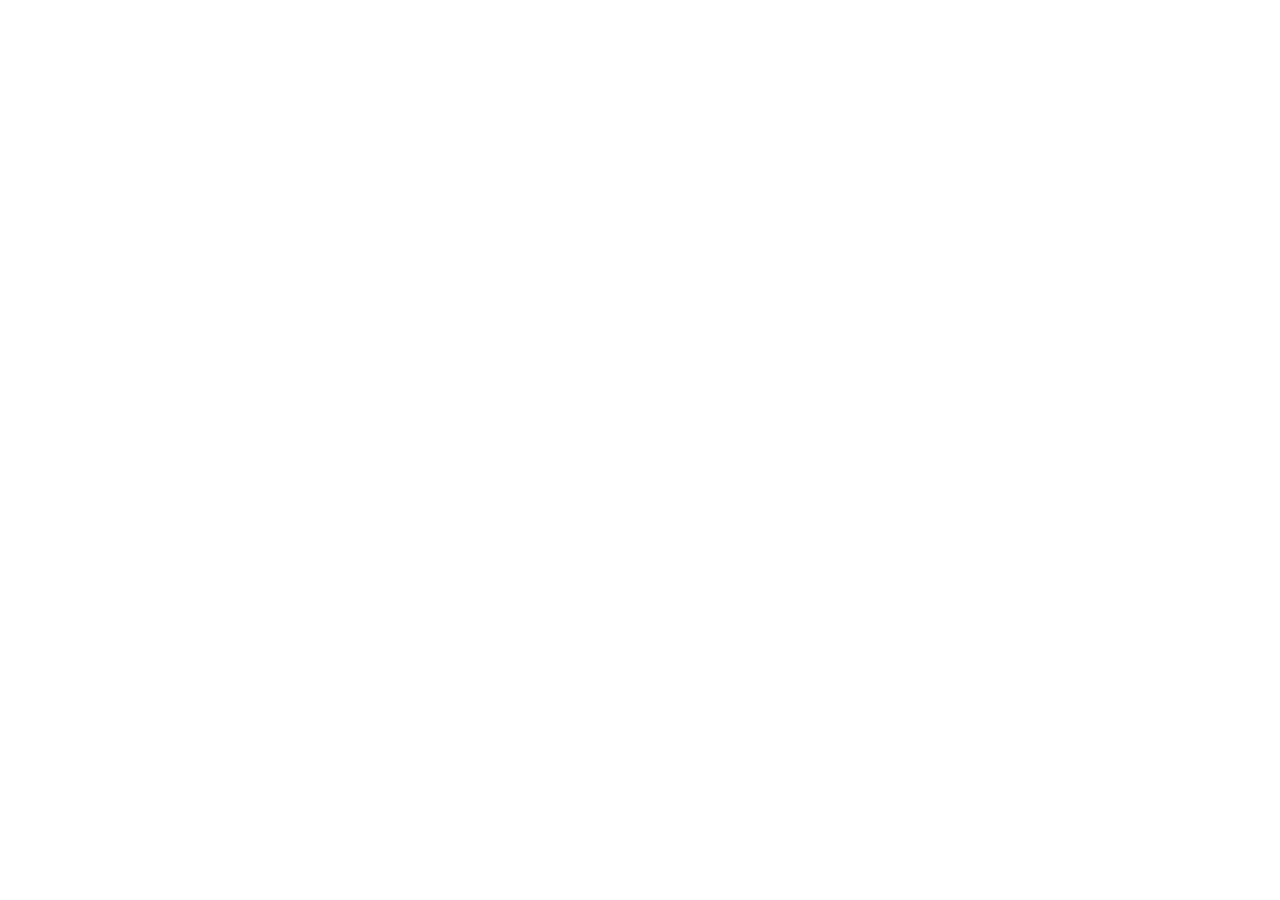
==== index.html @ fa874c3f "rama maste,pag index" ====
<!DOCTYPE html>
<html lang="en">
<head>
    <meta charset="UTF-8">
    <meta name="viewport" content="width=device-width, initial-scale=1.0">
    <link rel="stylesheet" href="/stilos/stilos.css">
    <title>inicio</title>
</head>
<body>
    </div>
        <main>
            <section>

            </section>
        </main>
    
    <aside>

    </aside>
    </div>
</body>
</html>
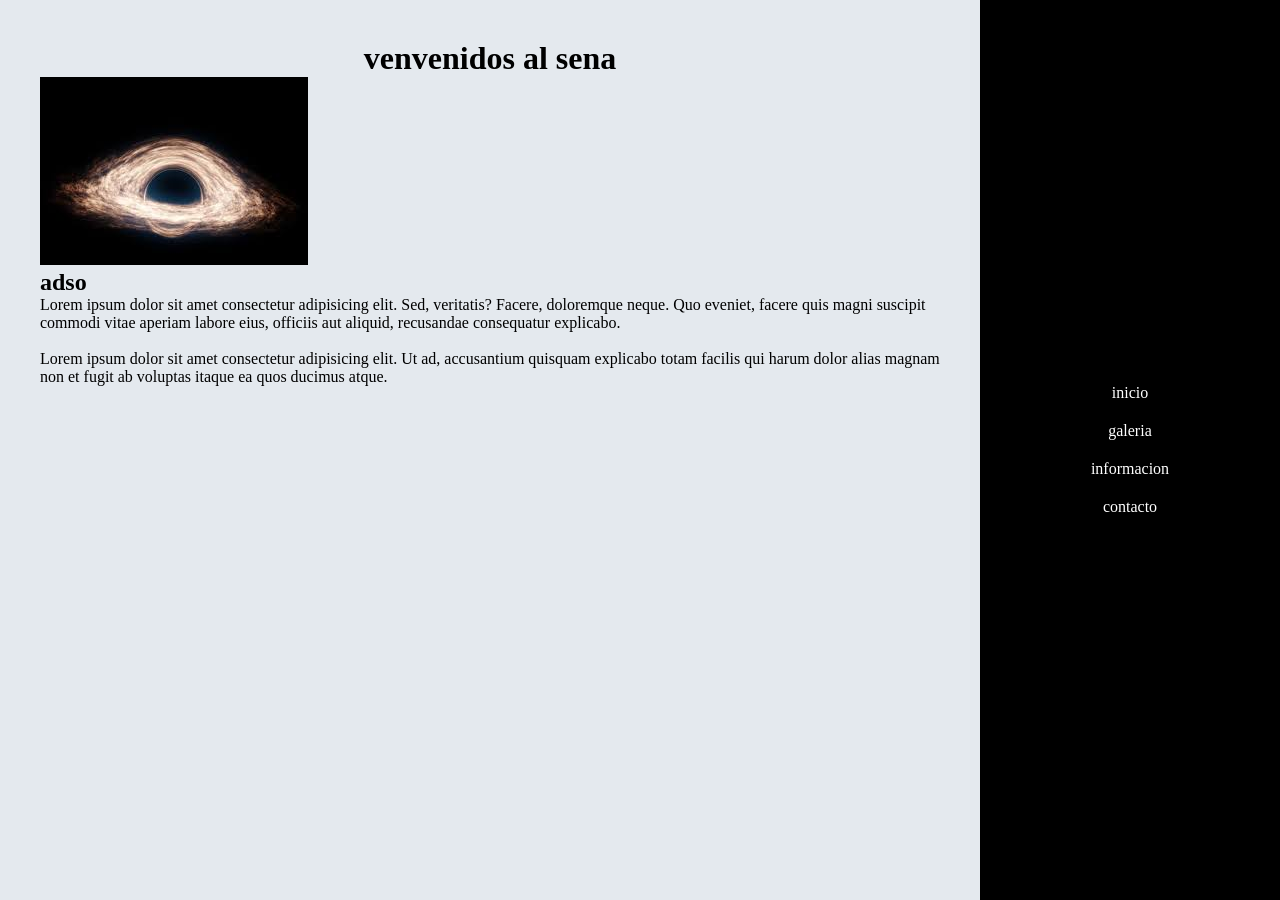
==== commit 552b4dd7: "rama master,plan index" ====
--- a/index.html
+++ b/index.html
@@ -5,18 +5,29 @@
     <meta name="viewport" content="width=device-width, initial-scale=1.0">
     <link rel="stylesheet" href="/stilos/stilos.css">
     <title>inicio</title>
+    
 </head>
 <body>
-    </div>
-        <main>
+    <div  class="contenedor01">
+    <main class="main">
+    <h1>venvenidos al sena</h1>
+    <img src="imagen/im1.jpg" alt="">
+    <img src="imagen/" alt="">
             <section>
-
+                <h2>adso</h2>
+                <p>Lorem ipsum dolor sit amet consectetur adipisicing elit. Sed, veritatis? Facere, doloremque neque. Quo eveniet, facere quis magni suscipit commodi vitae aperiam labore eius, officiis aut aliquid, recusandae consequatur explicabo.</p>
+                <br>
+                <p>Lorem ipsum dolor sit amet consectetur adipisicing elit. Ut ad, accusantium quisquam explicabo totam facilis qui harum dolor alias magnam non et fugit ab voluptas itaque ea quos ducimus atque.</p>
             </section>
         </main>
-    
-    <aside>
-
-    </aside>
+                <aside class="menu">
+                <ul>
+                    <li><a href="index.html">inicio</a></li>
+                    <li><a href="galeria.html">galeria</a></li>
+                    <li><a href="informacion.html">informacion</a></li>
+                    <li><a href="contacto.html">contacto</a></li>
+                </ul>
+            </aside>
     </div>
 </body>
 </html>
--- a/stilos/stilos.css
+++ b/stilos/stilos.css
@@ -0,0 +1,50 @@
+* {
+    margin: 0;
+    padding: 0;
+    box-sizing: border-box;
+}
+body{
+    background-color: rgb(228, 238, 247);
+    font-family: 'Times New Roman', Times, serif;
+    font-size: 16px;
+    color: black;
+}
+.contenedor01 {
+    height: 100vh;
+    display: flex;
+    background-color: rgb(236, 236, 241);
+}
+.main{
+    flex: 3;
+    padding: 40px;
+    background-color: rgb(228, 233, 238);
+    overflow-y: auto;
+}
+.menu{
+    flex:1;
+    background-color: black;
+    color: blanchedalmond;
+    display: flex;
+    align-items: center;
+    justify-content: center;
+}
+.menu ul {
+    list-style: none;
+    text-align: center;
+}
+.menu li{
+    margin: 20px 0;
+}
+.menu a{
+    text-decoration: none;
+    color: white;
+    transition: color 0,3s ease;
+}
+.menu a:hover{
+    color: rgb(105, 201, 50);
+}
+main h1{
+    text-align: center;
+    justify-content: center;
+    font-size:center ;
+}
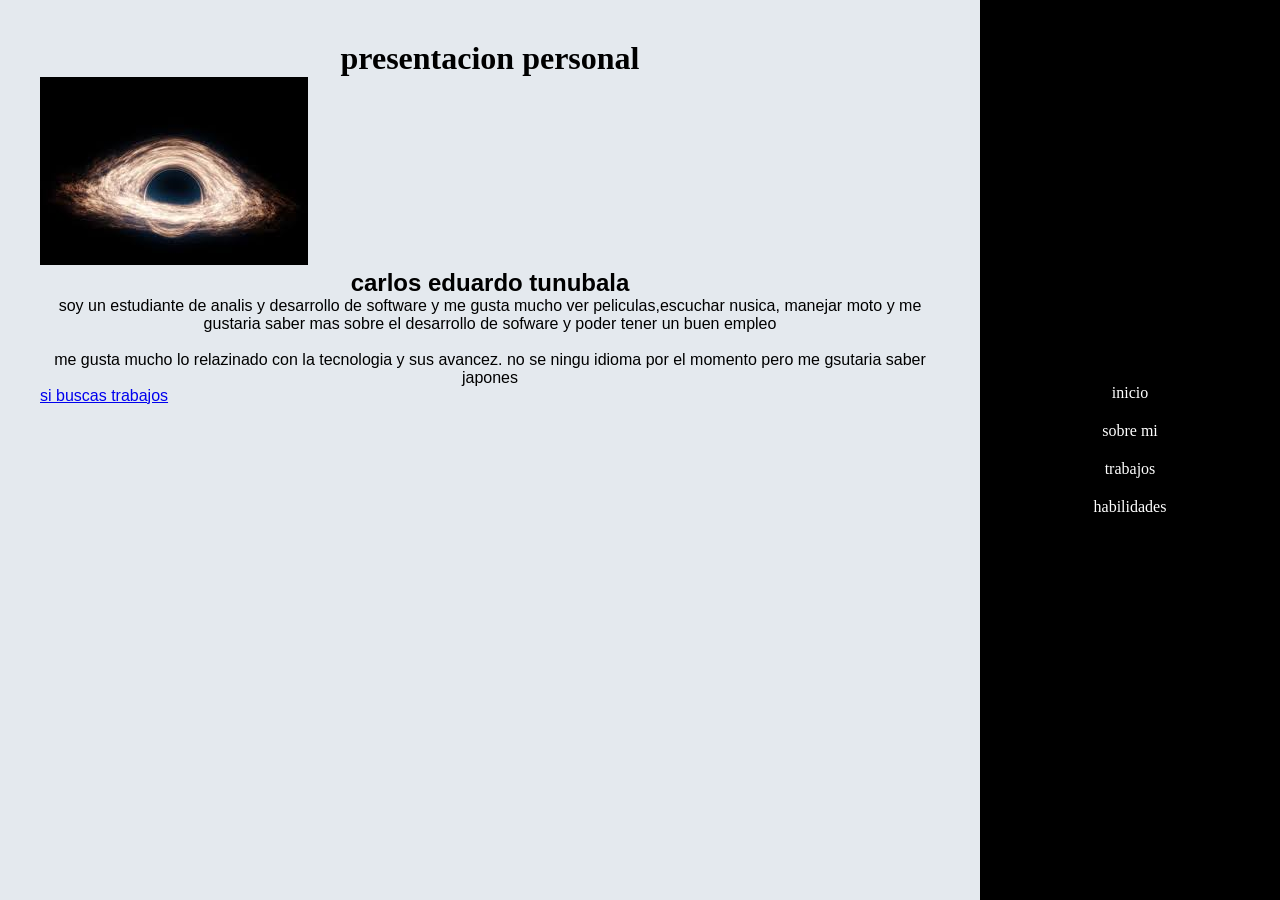
==== commit 4293dfb6: "modifi,rama" ====
--- a/index.html
+++ b/index.html
@@ -10,22 +10,25 @@
 <body>
     <div  class="contenedor01">
     <main class="main">
-    <h1>venvenidos al sena</h1>
-    <img src="imagen/im1.jpg" alt="">
-    <img src="imagen/" alt="">
+    <h1>presentacion personal</h1>
+    <img class="img1" src="imagen/im1.jpg" alt="mi gusto">
+
             <section>
-                <h2>adso</h2>
-                <p>Lorem ipsum dolor sit amet consectetur adipisicing elit. Sed, veritatis? Facere, doloremque neque. Quo eveniet, facere quis magni suscipit commodi vitae aperiam labore eius, officiis aut aliquid, recusandae consequatur explicabo.</p>
+                <h2>carlos eduardo tunubala</h2>
+                <p>soy un estudiante de analis y desarrollo de software y me gusta mucho ver peliculas,escuchar nusica, manejar moto y me gustaria saber mas sobre el desarrollo de sofware y poder tener un buen empleo</p>
                 <br>
-                <p>Lorem ipsum dolor sit amet consectetur adipisicing elit. Ut ad, accusantium quisquam explicabo totam facilis qui harum dolor alias magnam non et fugit ab voluptas itaque ea quos ducimus atque.</p>
+                <p >me gusta mucho lo relazinado con la tecnologia y sus avancez.
+                    no se ningu idioma por el momento pero me gsutaria saber japones
+                </p>
+                <a href="https://co.linkedin.com/">si buscas trabajos </a>
             </section>
         </main>
                 <aside class="menu">
                 <ul>
                     <li><a href="index.html">inicio</a></li>
-                    <li><a href="galeria.html">galeria</a></li>
-                    <li><a href="informacion.html">informacion</a></li>
-                    <li><a href="contacto.html">contacto</a></li>
+                    <li><a href="galeria.html">sobre mi</a></li>
+                    <li><a href="informacion.html">trabajos</a></li>
+                    <li><a href="contacto.html">habilidades</a></li>
                 </ul>
             </aside>
     </div>
--- a/stilos/stilos.css
+++ b/stilos/stilos.css
@@ -4,7 +4,7 @@
     box-sizing: border-box;
 }
 body{
-    background-color: rgb(228, 238, 247);
+    background-color: rgb(97, 168, 230);
     font-family: 'Times New Roman', Times, serif;
     font-size: 16px;
     color: black;
@@ -12,7 +12,7 @@
 .contenedor01 {
     height: 100vh;
     display: flex;
-    background-color: rgb(236, 236, 241);
+    background-color: rgb(96, 215, 236);
 }
 .main{
     flex: 3;
@@ -48,3 +48,28 @@
     justify-content: center;
     font-size:center ;
 }
+main p {
+    text-align: center;
+    justify-self: unset;
+    font-family: Arial, Helvetica, sans-serif;
+    font-size: 100%;
+}
+main a {
+     text-align: center;
+    justify-self: unset;
+    font-family: Arial, Helvetica, sans-serif;
+    font-size: 100%;
+}
+.img1 {
+    text-align: center;
+    justify-self: unset;
+    font-family: Arial, Helvetica, sans-serif;
+    font-size: 100%;
+    justify-content: center;
+}
+main h2{
+     text-align: center;
+    justify-self: unset;
+    font-family: Arial, Helvetica, sans-serif;
+    font-size: auto;
+}
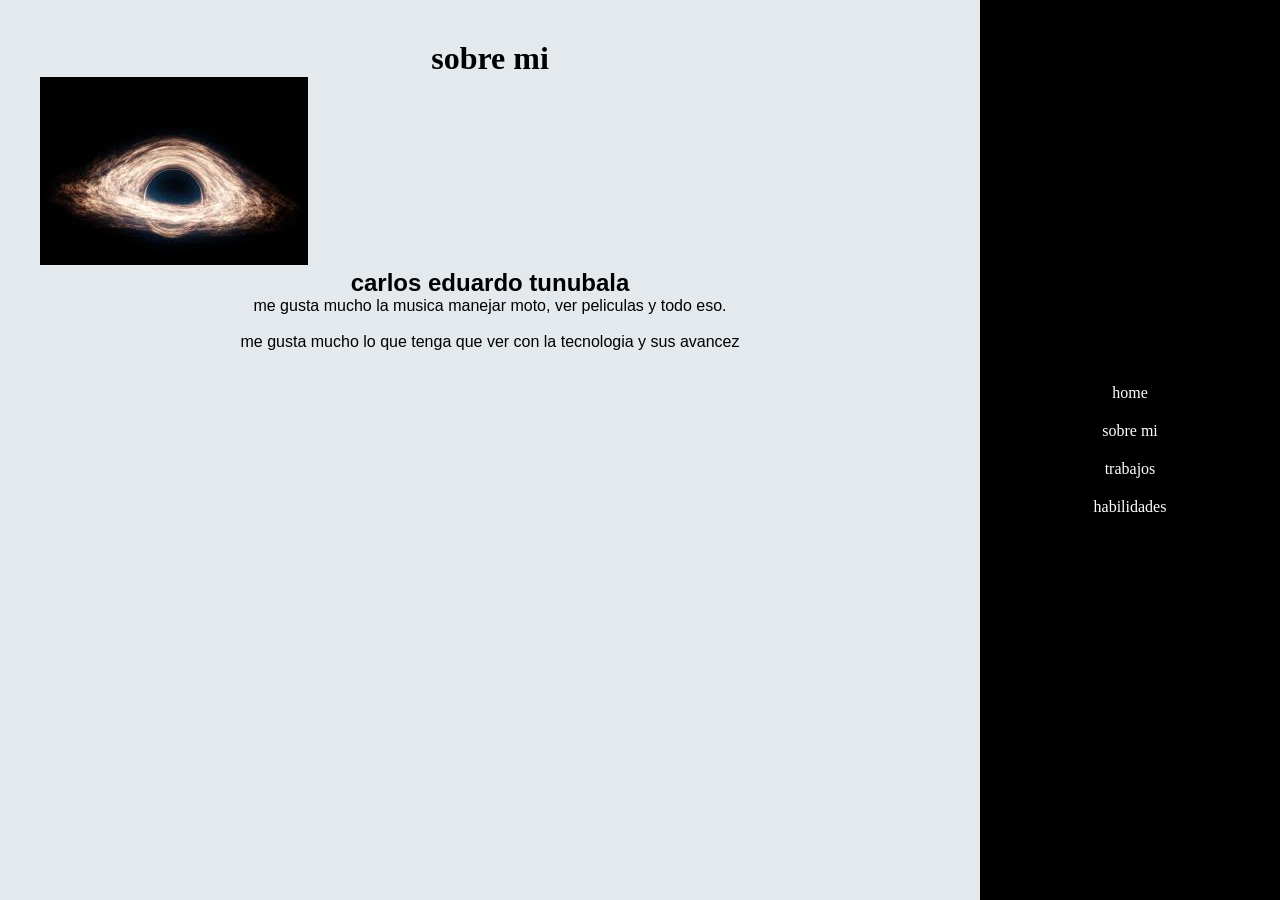
==== commit f73e6efd: "mofi,pag index" ====
--- a/index.html
+++ b/index.html
@@ -10,22 +10,19 @@
 <body>
     <div  class="contenedor01">
     <main class="main">
-    <h1>presentacion personal</h1>
-    <img class="img1" src="imagen/im1.jpg" alt="mi gusto">
-
+    <h1>sobre mi</h1>
+    <img src="imagen/im1.jpg" alt="">
+    <img src="imagen/" alt="">
             <section>
                 <h2>carlos eduardo tunubala</h2>
-                <p>soy un estudiante de analis y desarrollo de software y me gusta mucho ver peliculas,escuchar nusica, manejar moto y me gustaria saber mas sobre el desarrollo de sofware y poder tener un buen empleo</p>
+                <p>me gusta mucho la musica manejar moto, ver peliculas y todo eso.</p>
                 <br>
-                <p >me gusta mucho lo relazinado con la tecnologia y sus avancez.
-                    no se ningu idioma por el momento pero me gsutaria saber japones
-                </p>
-                <a href="https://co.linkedin.com/">si buscas trabajos </a>
+                <p>me gusta mucho lo que tenga que ver con la tecnologia y sus avancez</p>
             </section>
         </main>
                 <aside class="menu">
                 <ul>
-                    <li><a href="index.html">inicio</a></li>
+                    <li><a href="index.html">home</a></li>
                     <li><a href="galeria.html">sobre mi</a></li>
                     <li><a href="informacion.html">trabajos</a></li>
                     <li><a href="contacto.html">habilidades</a></li>
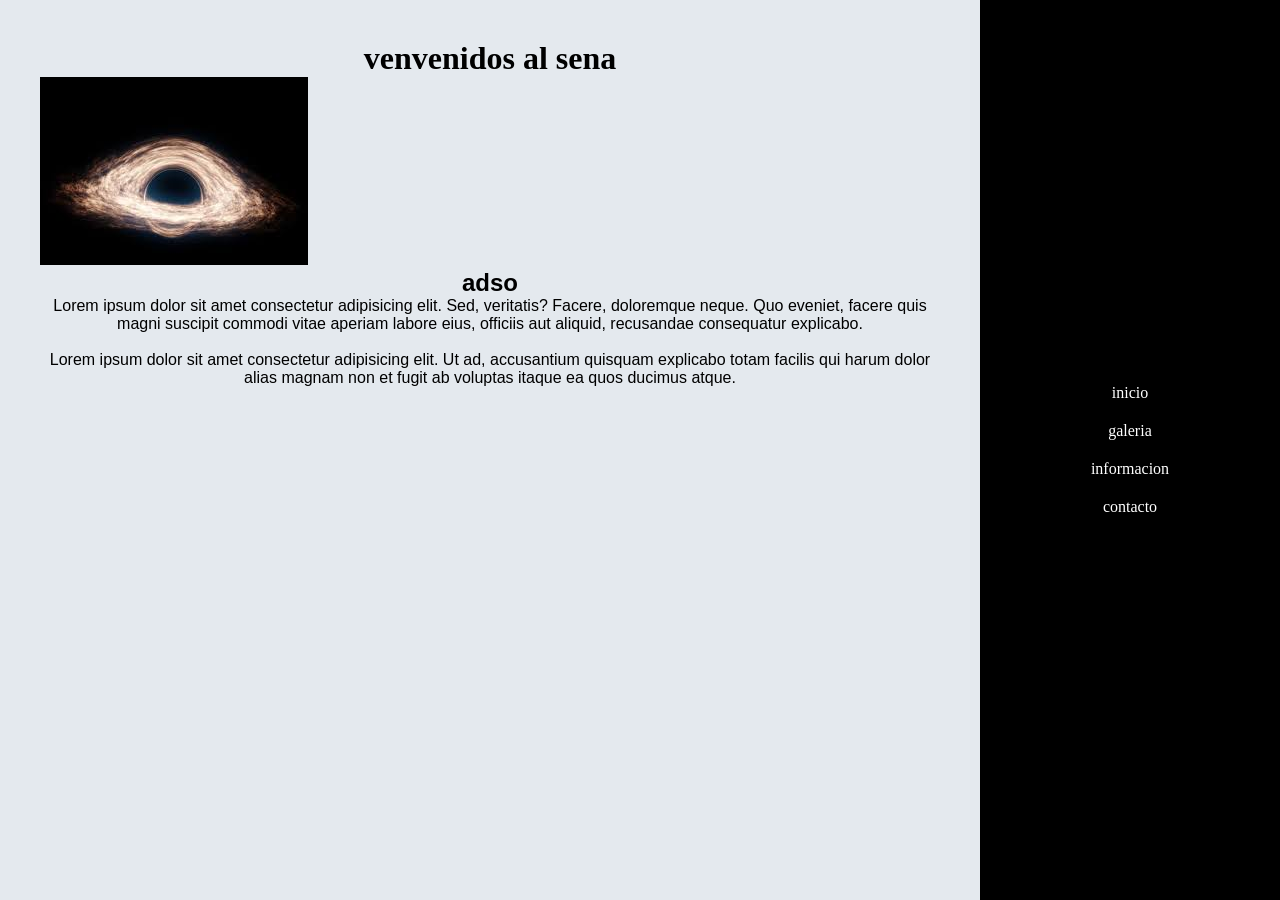
==== commit 7f8ac676: "moficacion,yo" ====
--- a/index.html
+++ b/index.html
@@ -10,22 +10,22 @@
 <body>
     <div  class="contenedor01">
     <main class="main">
-    <h1>sobre mi</h1>
+    <h1>venvenidos al sena</h1>
     <img src="imagen/im1.jpg" alt="">
     <img src="imagen/" alt="">
             <section>
-                <h2>carlos eduardo tunubala</h2>
-                <p>me gusta mucho la musica manejar moto, ver peliculas y todo eso.</p>
+                <h2>adso</h2>
+                <p>Lorem ipsum dolor sit amet consectetur adipisicing elit. Sed, veritatis? Facere, doloremque neque. Quo eveniet, facere quis magni suscipit commodi vitae aperiam labore eius, officiis aut aliquid, recusandae consequatur explicabo.</p>
                 <br>
-                <p>me gusta mucho lo que tenga que ver con la tecnologia y sus avancez</p>
+                <p>Lorem ipsum dolor sit amet consectetur adipisicing elit. Ut ad, accusantium quisquam explicabo totam facilis qui harum dolor alias magnam non et fugit ab voluptas itaque ea quos ducimus atque.</p>
             </section>
         </main>
                 <aside class="menu">
                 <ul>
-                    <li><a href="index.html">home</a></li>
-                    <li><a href="galeria.html">sobre mi</a></li>
-                    <li><a href="informacion.html">trabajos</a></li>
-                    <li><a href="contacto.html">habilidades</a></li>
+                    <li><a href="index.html">inicio</a></li>
+                    <li><a href="galeria.html">galeria</a></li>
+                    <li><a href="informacion.html">informacion</a></li>
+                    <li><a href="contacto.html">contacto</a></li>
                 </ul>
             </aside>
     </div>
